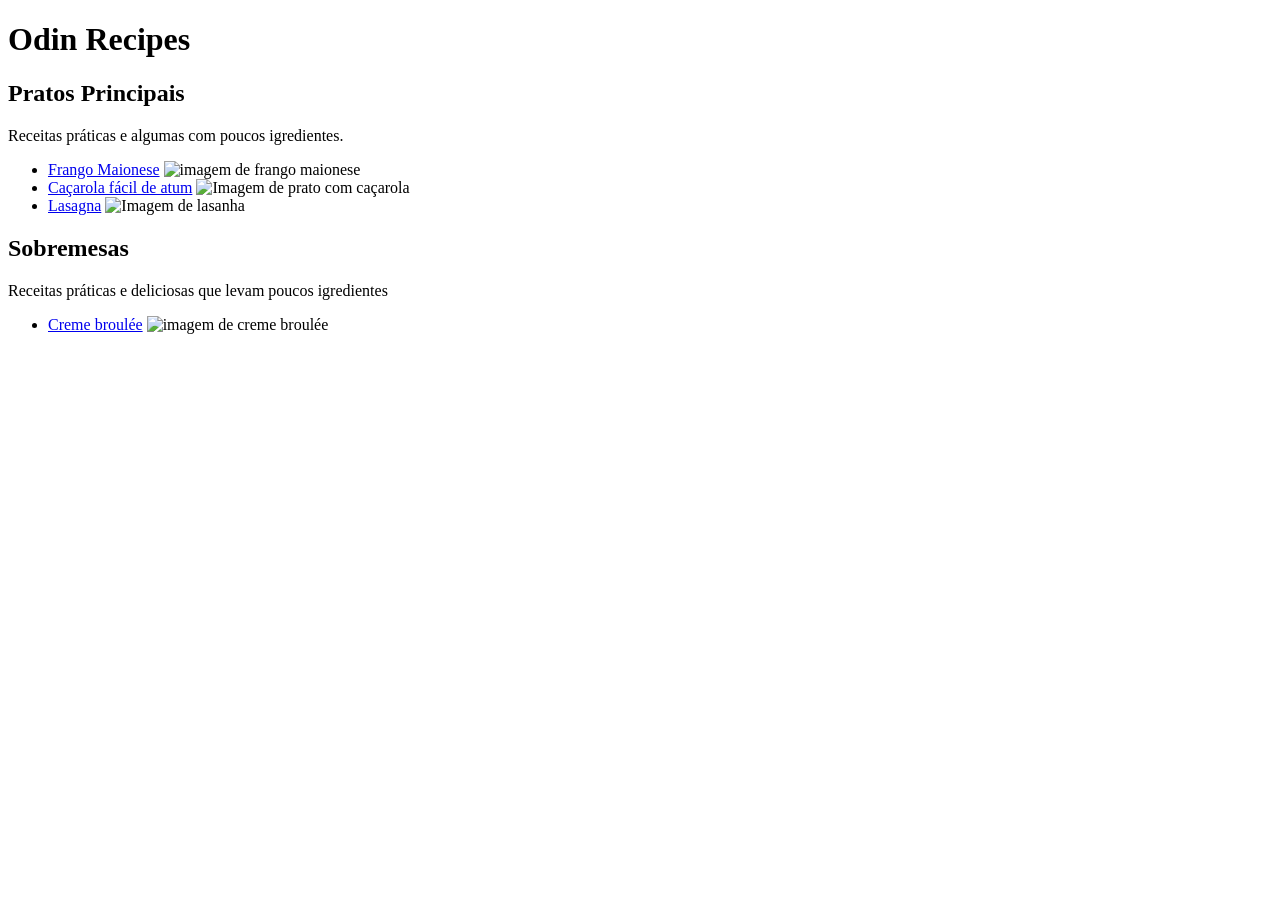
==== index.html @ d27d7b01 "Adiciona algumas fonts no head" ====
<!DOCTYPE html>
<html lang="en">
  <head>
    <link rel="preconnect" href="https://fonts.googleapis.com" />
    <link rel="preconnect" href="https://fonts.gstatic.com" crossorigin />
    <link
      href="https://fonts.googleapis.com/css2?family=Inter:wght@400;900&display=swap"
      rel="stylesheet"
    />

    <meta charset="UTF-8" />
    <meta http-equiv="X-UA-Compatible" content="IE=edge" />
    <meta name="viewport" content="width=device-width, initial-scale=1.0" />
    <title>Odin Recipes</title>
  </head>
  <body>
    <main>
      <h1>Odin Recipes</h1>
      <section class="main-course">
        <div class="main">
          <h2>Pratos Principais</h2>
          <p>Receitas práticas e algumas com poucos igredientes.</p>

          <!--Lista de imagens das receitas-->
          <ul>
            <li>
              <a
                href="../recipes/main-course/frango-maionese.html"
                target="_blank"
                >Frango Maionese</a
              >
              <img
                src="https://www.allrecipes.com/thmb/qIxFFRO-NFvwAvhhfi3VXWCwYaY=/282x188/filters:no_upscale():max_bytes(150000):strip_icc():format(webp)/9368334-8caa713e66ab4c85927bd9cc0daae60a.jpg"
                alt="imagem de frango maionese"
              />
            </li>
            <li>
              <a
                href="../recipes/main-course/cacarola-atum.html"
                target="_blank"
                >Caçarola fácil de atum</a
              >
              <img
                src="https://www.allrecipes.com/thmb/NEGpq9bv3FFX61lJJc3MdIvxG0I=/282x188/filters:no_upscale():max_bytes(150000):strip_icc():format(webp)/18871_Easy-Tuna-Casserole_Melissa-Goff_4560684_original-1x1-1-49c5b69b74b041f5b44b58e1ec9fbfd8.jpg"
                alt="Imagem de prato com caçarola"
              />
            </li>
            <li>
              <a href="../recipes/main-course/lasagna.html" target="_blank"
                >Lasagna</a
              >
              <img
                src="https://www.allrecipes.com/thmb/oJqDiRXdVwgJGTfmfKtqBwt3248=/144x95/filters:no_upscale():max_bytes(150000):strip_icc():format(webp)/WorldsBestLasagna-f06c41d017c746aca9bba1dd69b0a3bc.jpeg"
                alt="Imagem de lasanha"
              />
            </li>
          </ul>
        </div>
      </section>

      <section class="desserts">
        <div>
          <h2>Sobremesas</h2>
          <p>Receitas práticas e deliciosas que levam poucos igredientes</p>

          <!--Lista de Sobremesas-->

          <ul>
            <li>
              <a href="../recipes/desserts/creme-brule.html" target="_blank"
                >Creme broulée</a
              >
              <img
                src="https://www.allrecipes.com/thmb/b4dDJPJmPWw-K8xYBgFsWHhw5gA=/282x188/filters:no_upscale():max_bytes(150000):strip_icc():format(webp)/4570910-d5a9a6a044bf4c368dff41a62caebbc7.jpg"
                alt="imagem de creme broulée"
              />
            </li>
          </ul>
        </div>
      </section>
    </main>
  </body>
</html>
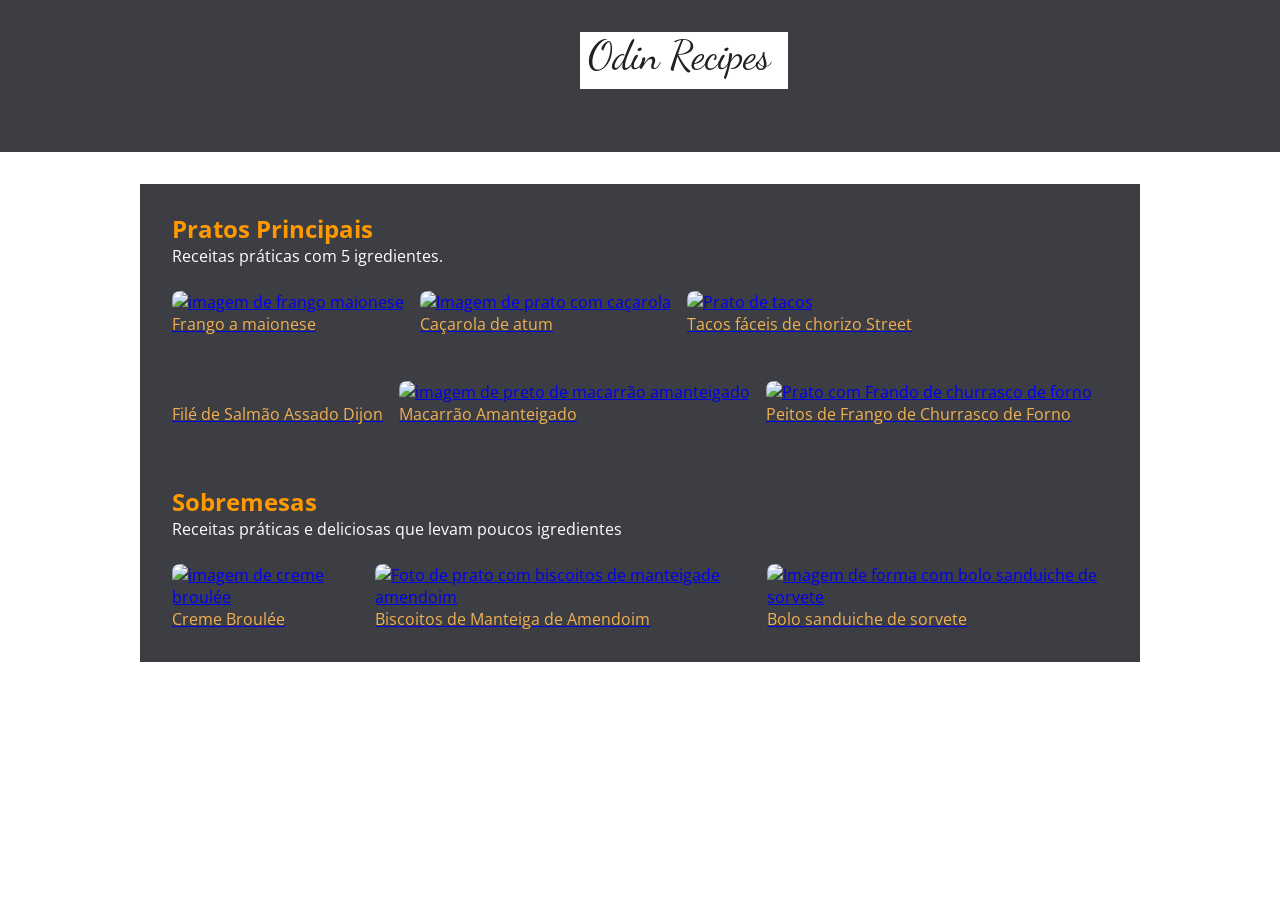
==== commit 61ac8bb7: "adiciona projeto completo, com reademe incompleto" ====
--- a/index.html
+++ b/index.html
@@ -4,7 +4,7 @@
     <link rel="preconnect" href="https://fonts.googleapis.com" />
     <link rel="preconnect" href="https://fonts.gstatic.com" crossorigin />
     <link
-      href="https://fonts.googleapis.com/css2?family=Inter:wght@400;900&display=swap"
+      href="https://fonts.googleapis.com/css2?family=Open+Sans:wght@400;700&display=swap"
       rel="stylesheet"
     />
 
@@ -12,47 +12,101 @@
     <meta http-equiv="X-UA-Compatible" content="IE=edge" />
     <meta name="viewport" content="width=device-width, initial-scale=1.0" />
     <title>Odin Recipes</title>
+    <link rel="stylesheet" href="./style.css" />
   </head>
   <body>
+    <header>
+      <div>
+        <img src="./assets/logoRecipes.png" alt="Odin Recipes" />
+      </div>
+    </header>
     <main>
-      <h1>Odin Recipes</h1>
       <section class="main-course">
         <div class="main">
           <h2>Pratos Principais</h2>
-          <p>Receitas práticas e algumas com poucos igredientes.</p>
+          <p>Receitas práticas com 5 igredientes.</p>
 
           <!--Lista de imagens das receitas-->
-          <ul>
+          <ul class="list-mainCourse">
             <li>
               <a
                 href="../recipes/main-course/frango-maionese.html"
                 target="_blank"
-                >Frango Maionese</a
               >
-              <img
-                src="https://www.allrecipes.com/thmb/qIxFFRO-NFvwAvhhfi3VXWCwYaY=/282x188/filters:no_upscale():max_bytes(150000):strip_icc():format(webp)/9368334-8caa713e66ab4c85927bd9cc0daae60a.jpg"
-                alt="imagem de frango maionese"
-              />
+                <img
+                  src="https://www.allrecipes.com/thmb/qIxFFRO-NFvwAvhhfi3VXWCwYaY=/282x188/filters:no_upscale():max_bytes(150000):strip_icc():format(webp)/9368334-8caa713e66ab4c85927bd9cc0daae60a.jpg"
+                  alt="imagem de frango maionese"
+                />
+                <br />
+                <p class="link-recipe">Frango a maionese</p>
+              </a>
             </li>
             <li>
               <a
                 href="../recipes/main-course/cacarola-atum.html"
                 target="_blank"
-                >Caçarola fácil de atum</a
               >
-              <img
-                src="https://www.allrecipes.com/thmb/NEGpq9bv3FFX61lJJc3MdIvxG0I=/282x188/filters:no_upscale():max_bytes(150000):strip_icc():format(webp)/18871_Easy-Tuna-Casserole_Melissa-Goff_4560684_original-1x1-1-49c5b69b74b041f5b44b58e1ec9fbfd8.jpg"
-                alt="Imagem de prato com caçarola"
-              />
+                <img
+                  src="https://www.allrecipes.com/thmb/NEGpq9bv3FFX61lJJc3MdIvxG0I=/282x188/filters:no_upscale():max_bytes(150000):strip_icc():format(webp)/18871_Easy-Tuna-Casserole_Melissa-Goff_4560684_original-1x1-1-49c5b69b74b041f5b44b58e1ec9fbfd8.jpg"
+                  alt="Imagem de prato com caçarola"
+                />
+                <br />
+                <p class="link-recipe">Caçarola de atum</p>
+              </a>
+            </li>
+
+            <li>
+              <a href="./recipes/main-course/tacos-faceis.html" target="_blank">
+                <img
+                  src="https://www.allrecipes.com/thmb/kOOcvphSoryVGMiyHt4XPWoKUYE=/282x188/filters:no_upscale():max_bytes(150000):strip_icc():format(webp)/image-321-1acc9ef3a3cf44dc93bea4921c0d517a.jpg"
+                  alt="Prato de tacos"
+                />
+                <br />
+                <p class="link-recipe">Tacos fáceis de chorizo ​​Street</p>
+              </a>
+            </li>
+          </ul>
+          <br />
+          <ul class="list-mainCourse">
+            <li>
+              <a
+                href="./recipes/main-course/file-de-salmao.html"
+                target="_blank"
+              >
+                <img
+                  src="https://www.allrecipes.com/thmb/FouExYLqXyw6EGBEMtZgL8lSQfw=/282x188/filters:no_upscale():max_bytes(150000):strip_icc():format(webp)/Baked-Salmon-Fillets-with-Dijon-Mustard-2000-23028416a7824c19b31ec4c851598111.jpg"
+                  alt=""
+                />
+                <br />
+                <p class="link-recipe">Filé de Salmão Assado Dijon</p>
+              </a>
             </li>
             <li>
-              <a href="../recipes/main-course/lasagna.html" target="_blank"
-                >Lasagna</a
+              <a
+                href="./recipes/main-course/macarrao-amanteigado.html"
+                target="_blank"
               >
-              <img
-                src="https://www.allrecipes.com/thmb/oJqDiRXdVwgJGTfmfKtqBwt3248=/144x95/filters:no_upscale():max_bytes(150000):strip_icc():format(webp)/WorldsBestLasagna-f06c41d017c746aca9bba1dd69b0a3bc.jpeg"
-                alt="Imagem de lasanha"
-              />
+                <img
+                  src="https://www.allrecipes.com/thmb/ZkOTGZ7my5Cj6twZCd-uMkUIB6s=/282x188/filters:no_upscale():max_bytes(150000):strip_icc():format(webp)/244458-ButteredNoodles-mfs-1X1_1-e7ef82e0305947b4953298f42a7da219.jpg"
+                  alt="imagem de preto de macarrão amanteigado"
+                />
+                <br />
+                <p class="link-recipe">Macarrão Amanteigado</p>
+              </a>
+            </li>
+            <li>
+              <a
+                href="./recipes/main-course/frango-churrasco.html"
+                target="_blank"
+              >
+                <img
+                  src="https://www.allrecipes.com/thmb/CFmwKkB3obk40QKF2YI5xbFxNPc=/282x188/filters:no_upscale():max_bytes(150000):strip_icc():format(webp)/9182295-da91d42a6e154c37818857815ce3fd35.jpg"
+                  alt="Prato com Frando de churrasco de forno"
+                />
+                <p class="link-recipe">
+                  Peitos de Frango de Churrasco de Forno
+                </p>
+              </a>
             </li>
           </ul>
         </div>
@@ -65,15 +119,43 @@
 
           <!--Lista de Sobremesas-->
 
-          <ul>
+          <ul class="list-desserts">
             <li>
-              <a href="../recipes/desserts/creme-brule.html" target="_blank"
-                >Creme broulée</a
+              <a href="./recipes/desserts/creme-brule.html" target="_blank">
+                <img
+                  src="https://www.allrecipes.com/thmb/b4dDJPJmPWw-K8xYBgFsWHhw5gA=/282x188/filters:no_upscale():max_bytes(150000):strip_icc():format(webp)/4570910-d5a9a6a044bf4c368dff41a62caebbc7.jpg"
+                  alt="imagem de creme broulée"
+                />
+                <br />
+                <p class="link-recipe">Creme Broulée</p>
+              </a>
+            </li>
+
+            <li>
+              <a
+                href="./recipes/desserts/biscoito-manteiga-amendoim.html"
+                target="_blank"
               >
-              <img
-                src="https://www.allrecipes.com/thmb/b4dDJPJmPWw-K8xYBgFsWHhw5gA=/282x188/filters:no_upscale():max_bytes(150000):strip_icc():format(webp)/4570910-d5a9a6a044bf4c368dff41a62caebbc7.jpg"
-                alt="imagem de creme broulée"
-              />
+                <img
+                  src="https://www.allrecipes.com/thmb/OdaAFLzqnm06-pz3ir4kjTUU4VI=/364x242/filters:no_upscale():max_bytes(150000):strip_icc():format(webp)/244614-3-ingredient-peanut-butter-cookies-vat-hero-02-1x1-1-2000-0b26ebfac1c9435e8d1012dfd3629890.jpg"
+                  alt="Foto de prato com biscoitos de manteigade amendoim"
+                />
+                <br />
+                <p class="link-recipe">Biscoitos de Manteiga de Amendoim</p>
+              </a>
+            </li>
+
+            <li>
+              <a
+                href="./recipes/desserts/sanduiche-de-sorvete.html"
+                target="_blank"
+              >
+                <img
+                  src="https://www.allrecipes.com/thmb/5kLWswbDPmZuWnRgjyYygtkti7s=/282x188/filters:no_upscale():max_bytes(150000):strip_icc():format(webp)/232742-ice-cream-sandwich-cake-ddmfs-1x1-1-2401c25406b44782ab20d7881c40035f.jpg"
+                  alt="Imagem de forma com bolo sanduiche de sorvete"
+                />
+                <p class="link-recipe">Bolo sanduiche de sorvete</p>
+              </a>
             </li>
           </ul>
         </div>
--- a/style.css
+++ b/style.css
@@ -0,0 +1,85 @@
+/*reseta css padrão do navegador*/
+* {
+  margin: 0;
+  padding: 0;
+  /*muda a maneira que conta o tamanho das caixas ignorando o padding e mantendo como padrão 580 px*/
+  box-sizing: border-box;
+}
+
+body * {
+font-family: "Open Sans";
+background-color: #3d3d44;
+}
+
+h2{
+  color: #FF9900;
+}
+p {
+  color: white;
+}
+
+.link-recipe {
+  color: #f0b154;
+}
+
+header{
+  padding-top: 32px;
+  height: calc(120px + 32px);
+}
+
+header div{
+  width: 120px;
+  margin: auto;
+  
+}
+header img{
+  text-align: center;
+}
+
+main{
+  margin: 32px auto;
+  width: 1000px;
+}
+
+section div {
+  background-color: #3d3d44;
+  padding: 32px;
+  padding-top: 24px;
+  border-radius: 8px;
+}
+
+section ul {
+  display: flex;
+  gap: 16px;
+
+  margin-top: 24px;
+}
+
+section ul li {
+  transition: transform .3s
+}
+
+section ul li:hover {
+  transform: scale(1.1)
+}
+
+.list-mainCourse img {
+  width: 270px;
+  flex-wrap:wrap;
+  border-radius: 8px;
+}
+
+.list-desserts img {
+  width: 270px;
+  flex-wrap:wrap;
+  border-radius: 8px;
+}
+
+ul{
+  /*tira pontinhos da lista*/
+  list-style: none;
+}
+
+section {
+  padding-top: 4px;
+}
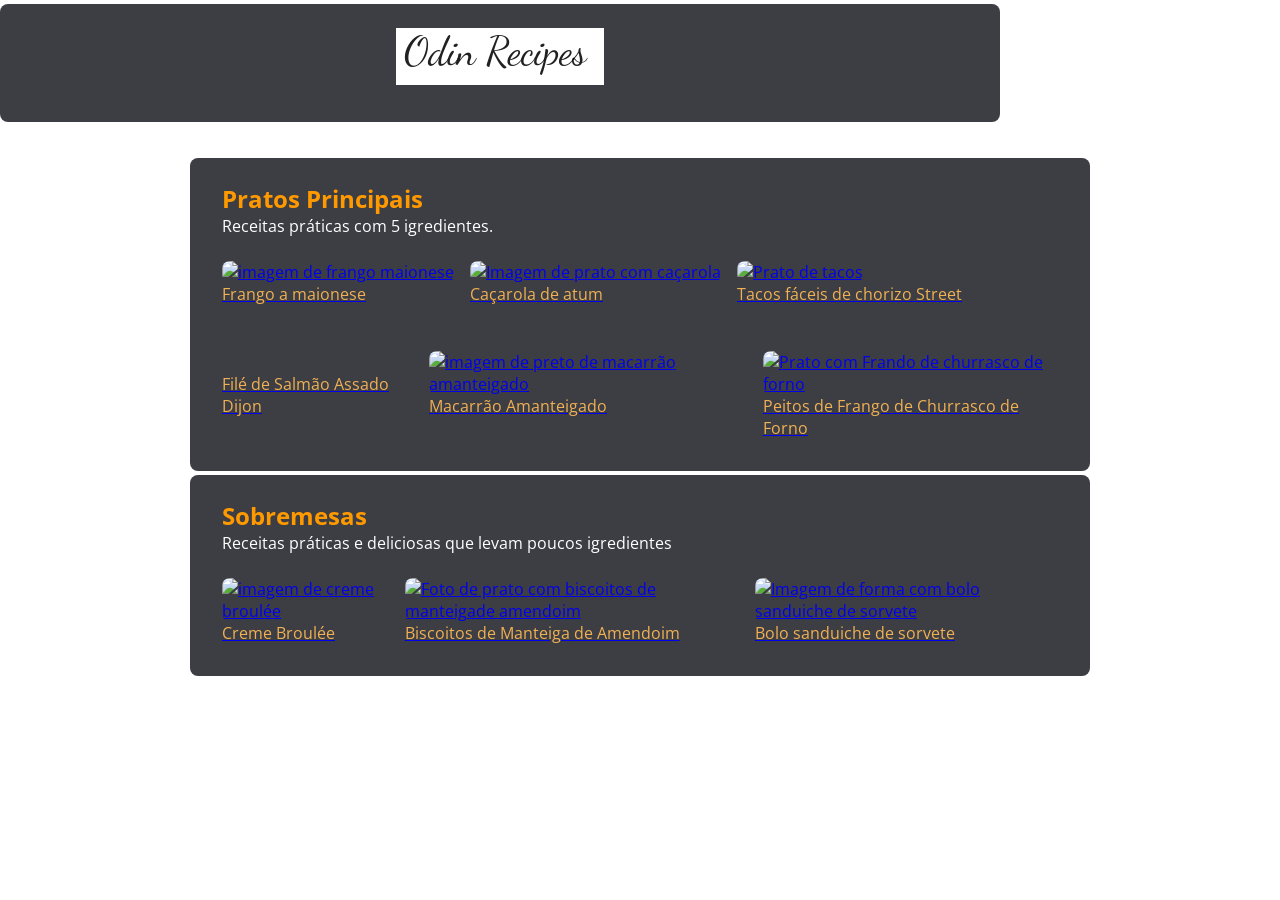
==== commit 4bac8f93: "align page" ====
--- a/index.html
+++ b/index.html
@@ -16,9 +16,11 @@
   </head>
   <body>
     <header>
-      <div>
-        <img src="./assets/logoRecipes.png" alt="Odin Recipes" />
-      </div>
+      <section>
+        <div>
+          <img src="./assets/logoRecipes.png" alt="Odin Recipes" />
+        </div>
+      </section>
     </header>
     <main>
       <section class="main-course">
--- a/style.css
+++ b/style.css
@@ -8,7 +8,7 @@
 
 body * {
 font-family: "Open Sans";
-background-color: #3d3d44;
+
 }
 
 h2{
@@ -22,23 +22,27 @@
   color: #f0b154;
 }
 
-header{
-  padding-top: 32px;
-  height: calc(120px + 32px);
+header section{
+  /* padding-top: 32px; */
+  justify-content: center;
+   margin: auto; 
+   text-align: center;
+
 }
 
 header div{
-  width: 120px;
-  margin: auto;
+  background-color: #3d3d44;
+  width: 1000px;
   
 }
 header img{
-  text-align: center;
+  
 }
 
 main{
   margin: 32px auto;
-  width: 1000px;
+  width: 900px;
+  align-items: center; 
 }
 
 section div {
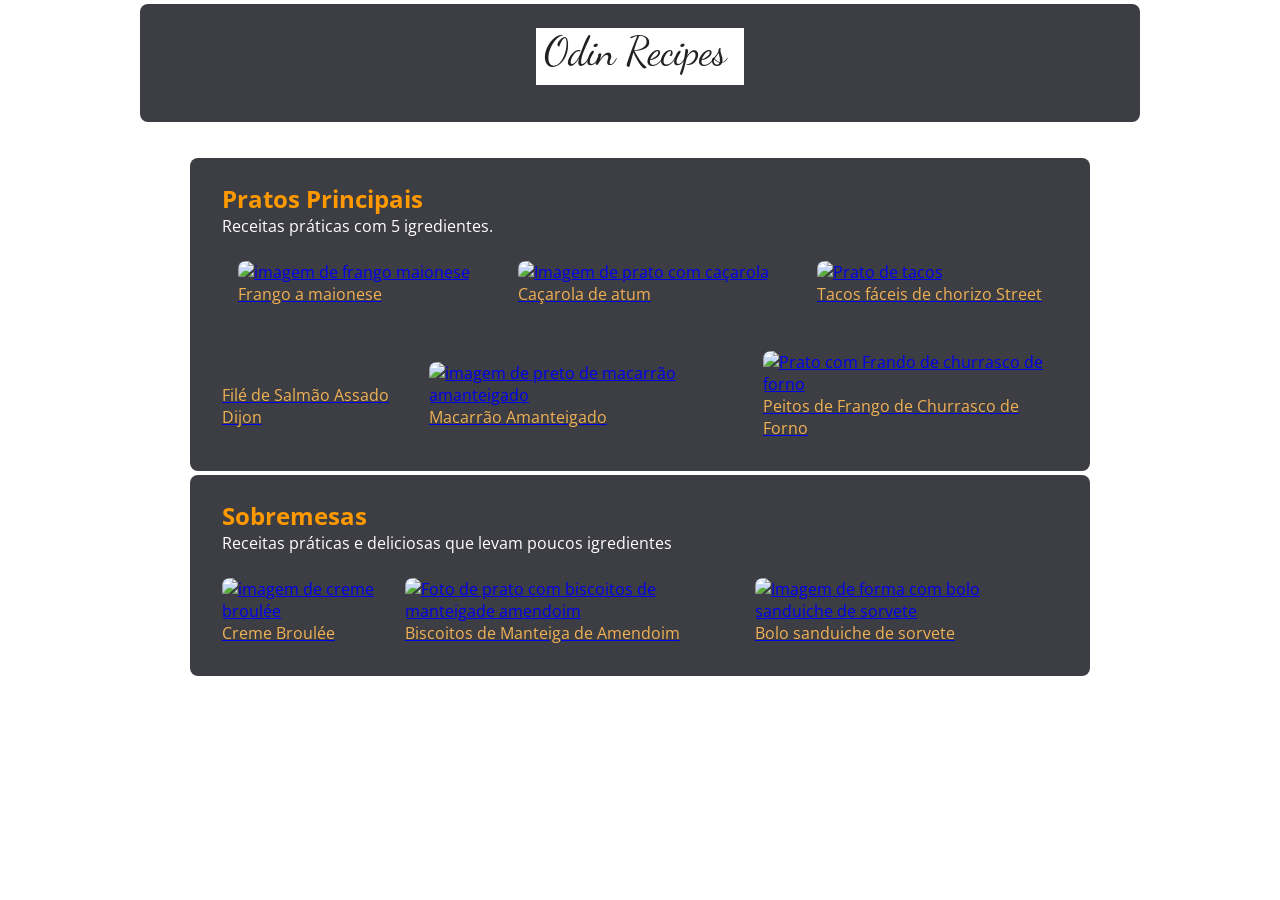
==== commit 4d3e070c: "---" ====
--- a/index.html
+++ b/index.html
@@ -9,7 +9,7 @@
     />
 
     <meta charset="UTF-8" />
-    <meta http-equiv="X-UA-Compatible" content="IE=edge" />
+    <!-- <meta http-equiv="X-UA-Compatible" content="IE=edge" /> -->
     <meta name="viewport" content="width=device-width, initial-scale=1.0" />
     <title>Odin Recipes</title>
     <link rel="stylesheet" href="./style.css" />
--- a/style.css
+++ b/style.css
@@ -8,6 +8,7 @@
 
 body * {
 font-family: "Open Sans";
+margin: auto;
 
 }
 
@@ -35,9 +36,6 @@
   width: 1000px;
   
 }
-header img{
-  
-}
 
 main{
   margin: 32px auto;
@@ -50,6 +48,7 @@
   padding: 32px;
   padding-top: 24px;
   border-radius: 8px;
+  align-items: center
 }
 
 section ul {
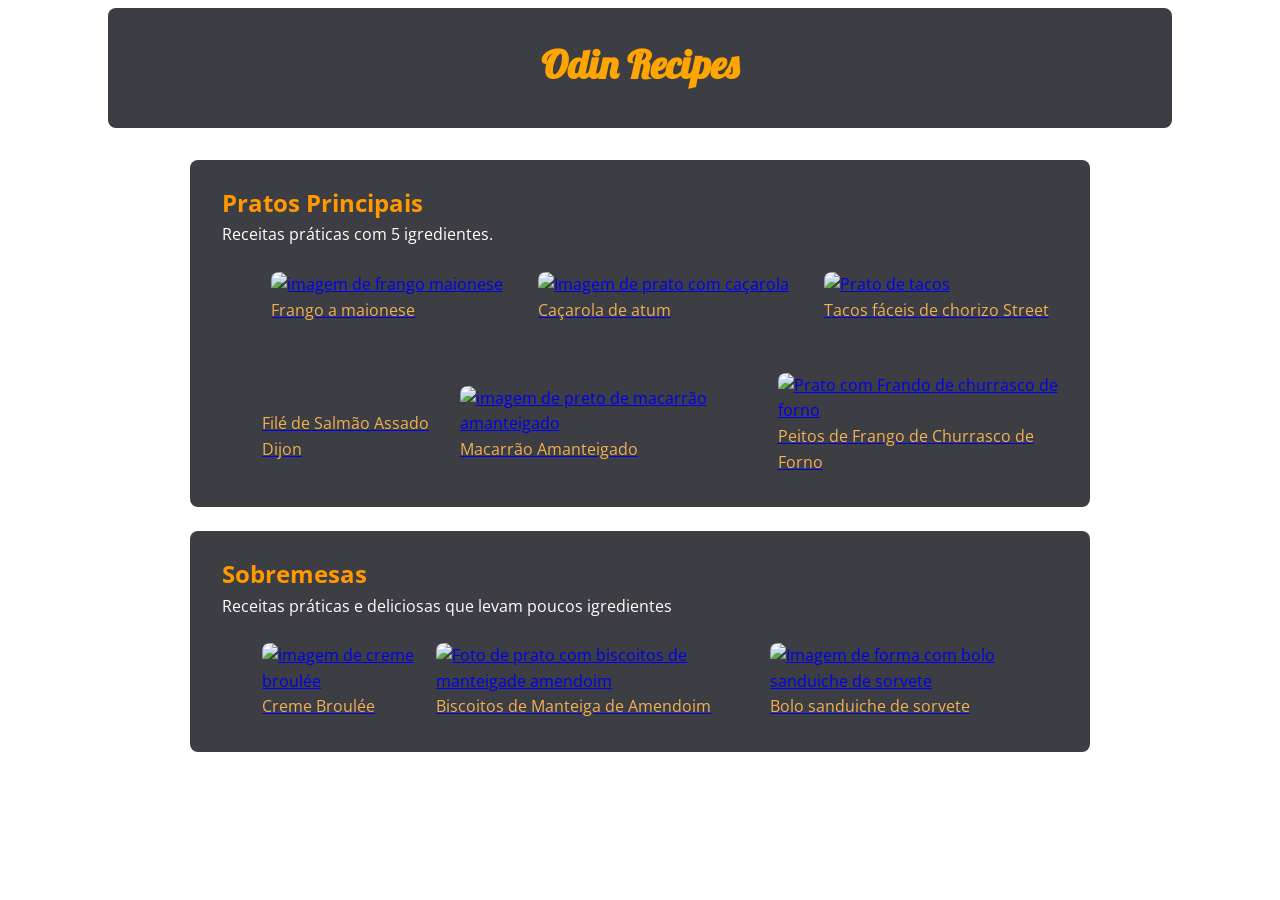
==== commit d7c582ee: "change header" ====
--- a/index.html
+++ b/index.html
@@ -5,6 +5,14 @@
     <link rel="preconnect" href="https://fonts.gstatic.com" crossorigin />
     <link
       href="https://fonts.googleapis.com/css2?family=Open+Sans:wght@400;700&display=swap"
+      rel="stylesheet"
+    />
+
+    <!-- Testa h1 -->
+    <link rel="preconnect" href="https://fonts.googleapis.com" />
+    <link rel="preconnect" href="https://fonts.gstatic.com" crossorigin />
+    <link
+      href="https://fonts.googleapis.com/css2?family=Lobster&display=swap"
       rel="stylesheet"
     />
 
@@ -18,7 +26,7 @@
     <header>
       <section>
         <div>
-          <img src="./assets/logoRecipes.png" alt="Odin Recipes" />
+          <h1 class="header">Odin Recipes</h1>
         </div>
       </section>
     </header>
--- a/style.css
+++ b/style.css
@@ -1,14 +1,15 @@
 /*reseta css padrão do navegador*/
-* {
+/** {
   margin: 0;
   padding: 0;
-  /*muda a maneira que conta o tamanho das caixas ignorando o padding e mantendo como padrão 580 px*/
+  muda a maneira que conta o tamanho das caixas ignorando o padding e mantendo como padrão 580 px
   box-sizing: border-box;
-}
+}*/
 
 body * {
 font-family: "Open Sans";
 margin: auto;
+line-height: 160%;
 
 }
 
@@ -28,7 +29,14 @@
   justify-content: center;
    margin: auto; 
    text-align: center;
+   
 
+}
+
+  .header {
+  font-family: 'Lobster', cursive;
+  color: orange;
+  font-size: 40px;
 }
 
 header div{
@@ -41,6 +49,8 @@
   margin: 32px auto;
   width: 900px;
   align-items: center; 
+  display:grid;
+  gap: 24px;
 }
 
 section div {
@@ -84,5 +94,5 @@
 }
 
 section {
-  padding-top: 4px;
+  /* padding-top: 4px; */
 }
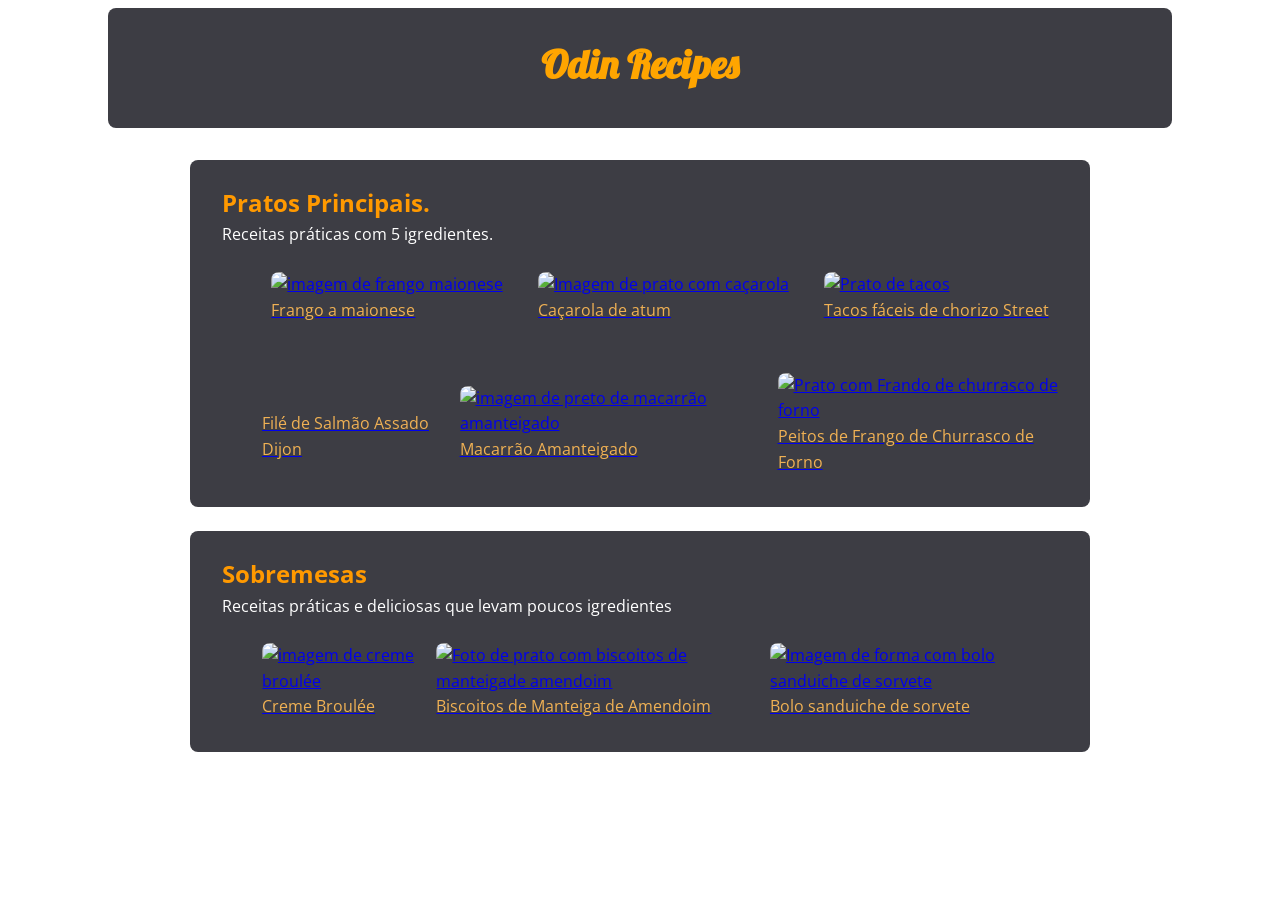
==== commit d4419b5f: "---" ====
--- a/index.html
+++ b/index.html
@@ -33,14 +33,14 @@
     <main>
       <section class="main-course">
         <div class="main">
-          <h2>Pratos Principais</h2>
+          <h2>Pratos Principais.</h2>
           <p>Receitas práticas com 5 igredientes.</p>
 
           <!--Lista de imagens das receitas-->
           <ul class="list-mainCourse">
             <li>
               <a
-                href="../recipes/main-course/frango-maionese.html"
+                href="/recipes/main-course/frango-maionese.html"
                 target="_blank"
               >
                 <img
@@ -52,10 +52,7 @@
               </a>
             </li>
             <li>
-              <a
-                href="../recipes/main-course/cacarola-atum.html"
-                target="_blank"
-              >
+              <a href="/recipes/main-course/cacarola-atum.html" target="_blank">
                 <img
                   src="https://www.allrecipes.com/thmb/NEGpq9bv3FFX61lJJc3MdIvxG0I=/282x188/filters:no_upscale():max_bytes(150000):strip_icc():format(webp)/18871_Easy-Tuna-Casserole_Melissa-Goff_4560684_original-1x1-1-49c5b69b74b041f5b44b58e1ec9fbfd8.jpg"
                   alt="Imagem de prato com caçarola"
@@ -66,7 +63,7 @@
             </li>
 
             <li>
-              <a href="./recipes/main-course/tacos-faceis.html" target="_blank">
+              <a href="/recipes/main-course/tacos-faceis.html" target="_blank">
                 <img
                   src="https://www.allrecipes.com/thmb/kOOcvphSoryVGMiyHt4XPWoKUYE=/282x188/filters:no_upscale():max_bytes(150000):strip_icc():format(webp)/image-321-1acc9ef3a3cf44dc93bea4921c0d517a.jpg"
                   alt="Prato de tacos"
@@ -80,7 +77,7 @@
           <ul class="list-mainCourse">
             <li>
               <a
-                href="./recipes/main-course/file-de-salmao.html"
+                href="/recipes/main-course/file-de-salmao.html"
                 target="_blank"
               >
                 <img
@@ -93,7 +90,7 @@
             </li>
             <li>
               <a
-                href="./recipes/main-course/macarrao-amanteigado.html"
+                href="/recipes/main-course/macarrao-amanteigado.html"
                 target="_blank"
               >
                 <img
@@ -106,7 +103,7 @@
             </li>
             <li>
               <a
-                href="./recipes/main-course/frango-churrasco.html"
+                href="/recipes/main-course/frango-churrasco.html"
                 target="_blank"
               >
                 <img
@@ -131,7 +128,7 @@
 
           <ul class="list-desserts">
             <li>
-              <a href="./recipes/desserts/creme-brule.html" target="_blank">
+              <a href="/recipes/desserts/creme-brule.html" target="_blank">
                 <img
                   src="https://www.allrecipes.com/thmb/b4dDJPJmPWw-K8xYBgFsWHhw5gA=/282x188/filters:no_upscale():max_bytes(150000):strip_icc():format(webp)/4570910-d5a9a6a044bf4c368dff41a62caebbc7.jpg"
                   alt="imagem de creme broulée"
@@ -143,7 +140,7 @@
 
             <li>
               <a
-                href="./recipes/desserts/biscoito-manteiga-amendoim.html"
+                href="/recipes/desserts/biscoito-manteiga-amendoim.html"
                 target="_blank"
               >
                 <img
@@ -157,7 +154,7 @@
 
             <li>
               <a
-                href="./recipes/desserts/sanduiche-de-sorvete.html"
+                href="/recipes/desserts/sanduiche-de-sorvete.html"
                 target="_blank"
               >
                 <img
